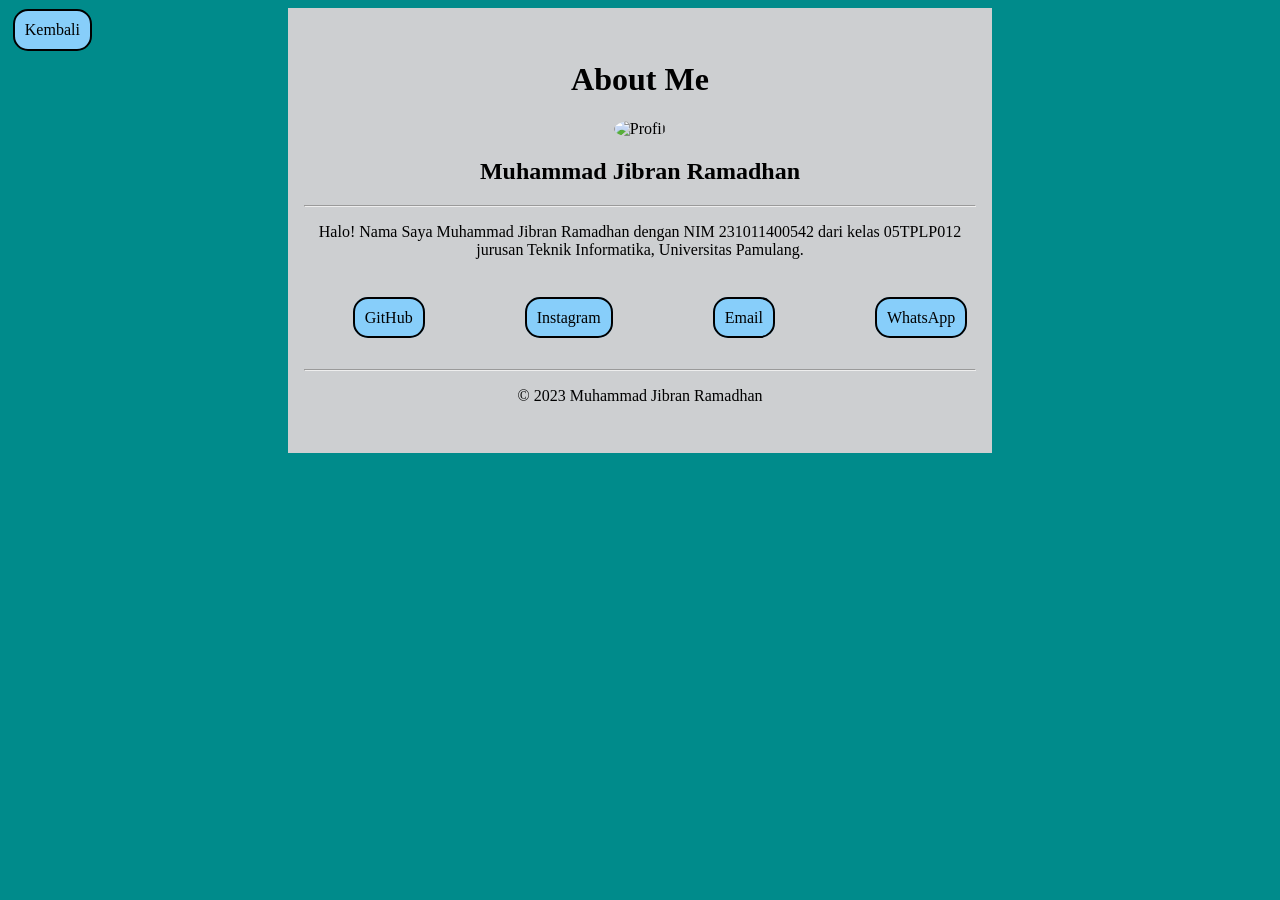
==== saya.html @ d1874028 "Add files via upload" ====
<!DOCTYPE html>
<html lang="en">

<head>
    <meta charset="UTF-8">
    <meta name="viewport" content="width=device-width, initial-scale=1.0">
    <title>Profile</title>
    <link rel="stylesheet" href="boutme.css">
</head>

<body>

    <a href="index.html" class="back">Kembali</a>
    <div class="container">
        <h1 align="center">About Me</h1>

        <div align="center">
            <img src="https://scontent.fcgk43-1.fna.fbcdn.net/v/t39.30808-6/475471216_1682625889347402_7867686466518282347_n.jpg?_nc_cat=107&ccb=1-7&_nc_sid=127cfc&_nc_eui2=AeFbffr_OAW-TlDQtWZzJTyno-siN7Ey9R2j6yI3sTL1HWVZkNO86tqYVPZMovFqyd1Wj87UFKEMLXF7uB7YI9-T&_nc_ohc=5H9Q_mAdo5cQ7kNvwGSeGnJ&_nc_oc=AdlWbPjvZ5XsyZqufCbvCtACyO20qGHOZJ0ldVbZCptSC33gFgUNIKs8Dax7rr3xOamePohw1v0PAz2apzGw6os5&_nc_zt=23&_nc_ht=scontent.fcgk43-1.fna&_nc_gid=5tzYYNcChED8LPVbmubrvQ&oh=00_AfZOp13zNxtw7Q466z6FTqsCq045UZb14eHJ4-U-AKYZAg&oe=68DC75A0"
                alt="Profil" width="200">
        </div>

        <h2 align="center">Muhammad Jibran Ramadhan</h2>

        <hr>

        <p align="center">Halo! Nama Saya Muhammad Jibran Ramadhan dengan NIM 231011400542 dari kelas 05TPLP012 jurusan
            Teknik Informatika, Universitas Pamulang.</p>

        <br>
        <nav align="center">
            <ul>
                <li><a href="https://github.com/jibranramadhan">GitHub</a></li>
                <li><a href="https://www.instagram.com/jibran_rmdhn/">Instagram</a></li>
                <li><a href="mailto:jibranramadhan@gmail.com">Email</a></li>
                <li><a href="https://wa.me/6289664168800">WhatsApp</a></li>
            </ul>
        </nav>
        </ul>

        <br>
        <hr>
        <footer></footer>
        <p align="center">© 2023 Muhammad Jibran Ramadhan</p>
        </footer>

    </div>

</body>

</html>
---- boutme.css ----
img {
    align-content: center;
    align-items: center;
    border-radius: 50%;
}

.container {
            max-width: 42rem; /* max-w-2xl */
            margin-left: auto;
            margin-right: auto;
            padding: 2rem 1rem; /* py-8 px-4 */
            background-color: #cdcfd1;
        }

body {
    background-color: darkcyan;
}

ul {
    text-decoration: none;
    list-style: none;
    display: flex;
    gap: 100px;
    justify-content: center;
    text-decoration: none;
}   

a {
    border: 2px solid black;
    padding: 10px;
    background-color: lightskyblue;
    border-radius: 15px;
    color: black;
    text-decoration: none;
}

.back {
    position: absolute;
    top: 1%;
    left: 1%;
}
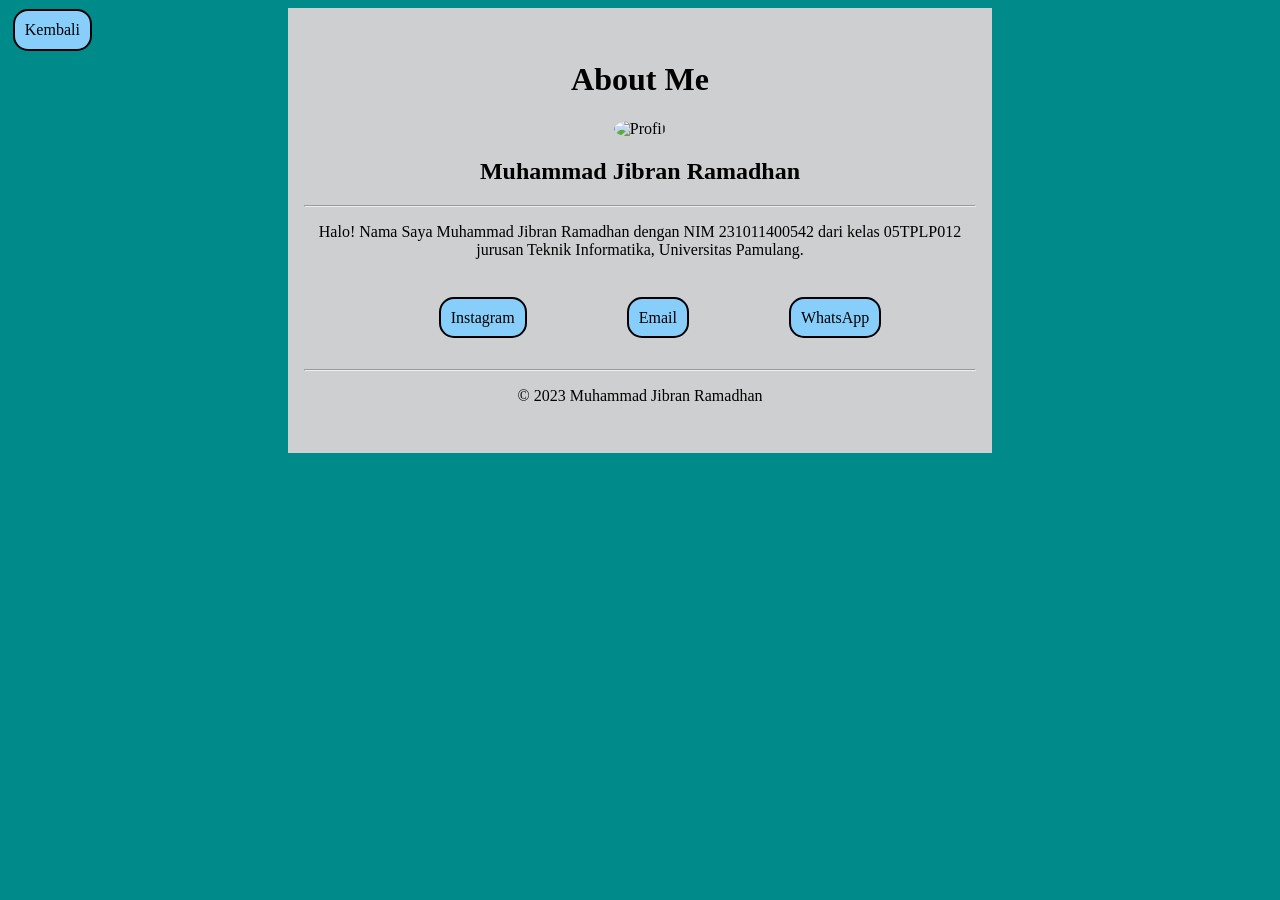
==== commit e0c35f6c: "Add files via upload" ====
--- a/saya.html
+++ b/saya.html
@@ -29,10 +29,9 @@
         <br>
         <nav align="center">
             <ul>
-                <li><a href="https://github.com/jibranramadhan">GitHub</a></li>
-                <li><a href="https://www.instagram.com/jibran_rmdhn/">Instagram</a></li>
-                <li><a href="mailto:jibranramadhan@gmail.com">Email</a></li>
-                <li><a href="https://wa.me/6289664168800">WhatsApp</a></li>
+                <li><a href="https://www.instagram.com/jibran_rmdhn/" target="_blank">Instagram</a></li>
+                <li><a href="mailto:jibranramadhan@gmail.com" target="_blank">Email</a></li>
+                <li><a href="https://wa.me/6289664168800" target="_blank">WhatsApp</a></li>
             </ul>
         </nav>
         </ul>
